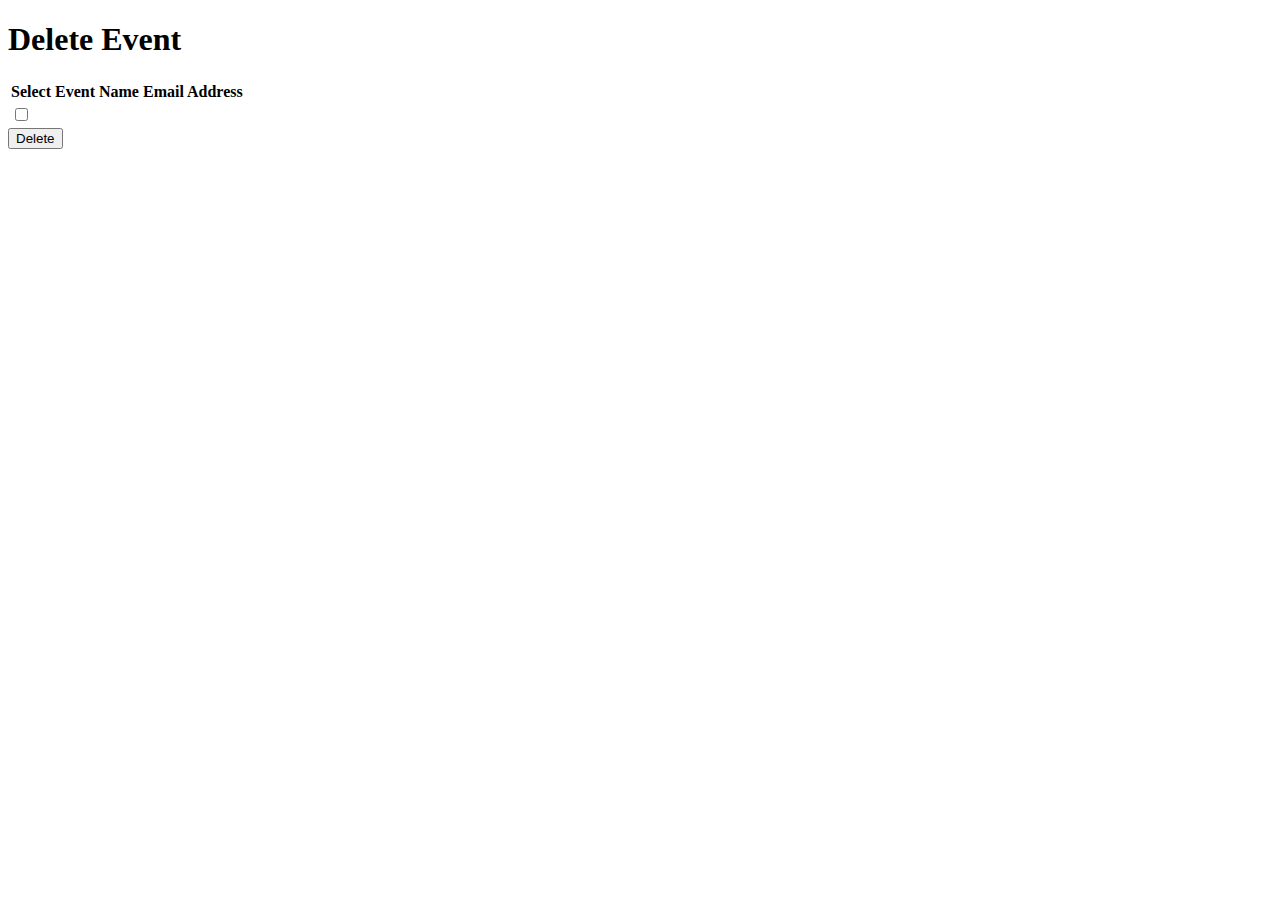
==== src/main/resources/templates/events/delete.html @ 7c4f358b "Added email address headings to the delete table" ====
<!DOCTYPE html>
<html lang="en" xmlns:th="http://www.thymeleaf.org/">
<head th:replace="fragments :: head"></head>

<body class="container">
<h1>Delete Event</h1>
<nav th:replace="fragments :: navigation-bar"></nav>

<div class="col-md">
<form action="delete" method="post" aria-disabled="true">
    <table class="table table-hover table-bordered">
        <thead class="table-dark">
        <tr>
            <th>Select</th>
            <th>Event Name</th>
            <th>Email Address</th>
        </tr>
        </thead>
        <tbody>
        <div class="form-check">
            <th:block th:each="event : ${events}">
                    <tr>
                        <td>
                           <input class="form-check-input" id="identify2" name="eventIds"
                                          th:value="${event.id}"
                                          type="checkbox">
                        </td>
                        <td>
                           <label><span class="form-check-label" for="identify2"
                                        th:text="${event.eventName}"></span></label>
                        </td>
                        <td th:text="${event.emailAddress}"></td>
                    </tr>
            </th:block>
        </div>
        </tbody>
    </table>

    <input class="btn btn-danger" type="submit" value="Delete">
</form>
</div>

<!--        <form action="delete" method="post">-->
<!--                <th:block th:each="event : ${events}">-->
<!--                        <div class="form-group">-->
<!--                            <div class="form-check">-->
<!--                                <label>-->
<!--                                    <span class="form-check-label" for="identify" th:text="${event.eventName}"></span>-->
<!--                                    <input class="form-check-input" id="identify" name="eventIds" th:value="${event.id}"-->
<!--                                           type="checkbox">-->
<!--                                </label>-->
<!--                            </div>-->
<!--                        </div>-->
<!--                </th:block>-->
<!--            <input class="btn btn-danger" type="submit" value="Delete">-->
<!--        </form>-->

</body>
</html>
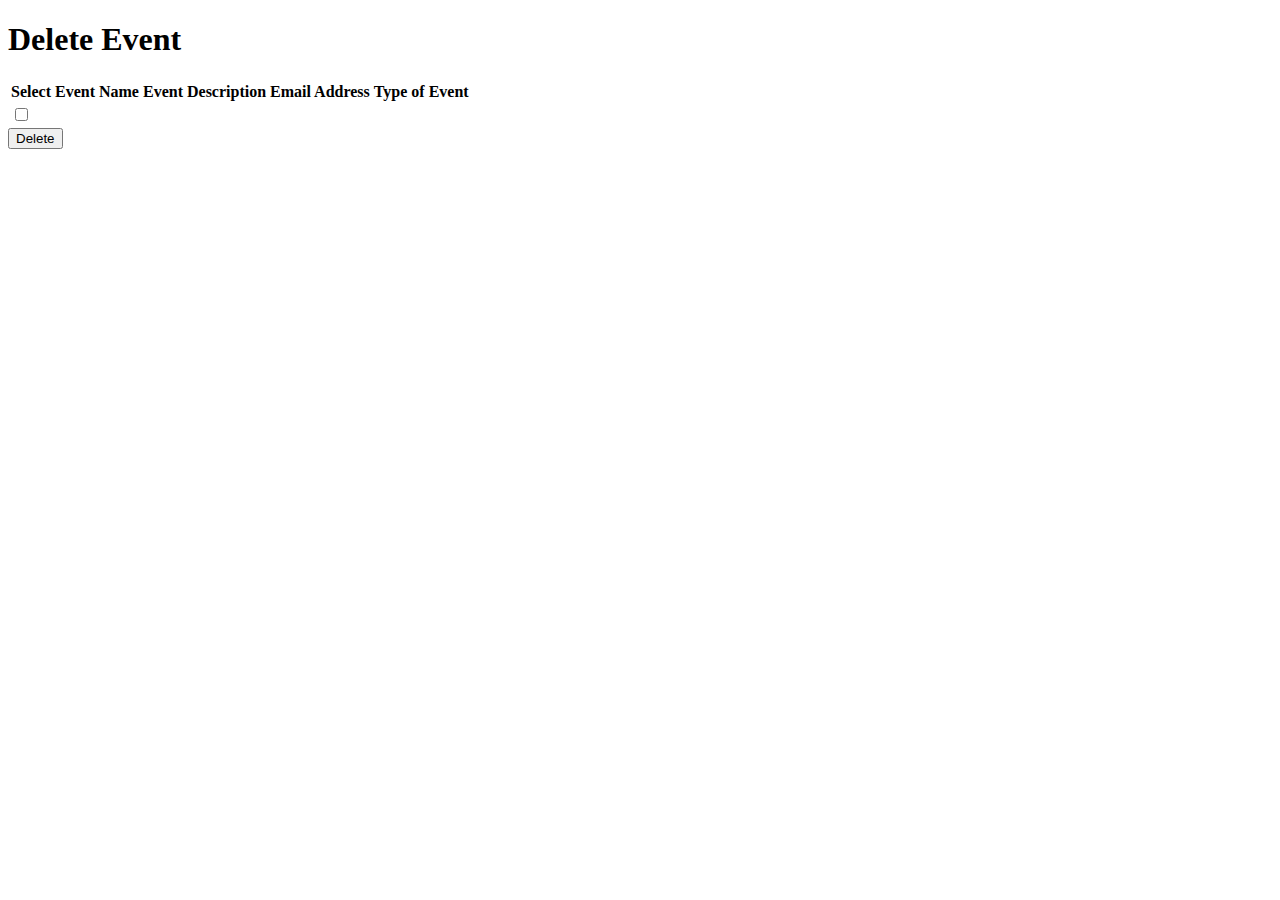
==== commit f7756462: "added Event Description, Type of Event table heading and added the type of event into table data" ====
--- a/src/main/resources/templates/events/delete.html
+++ b/src/main/resources/templates/events/delete.html
@@ -13,7 +13,9 @@
         <tr>
             <th>Select</th>
             <th>Event Name</th>
+            <th>Event Description</th>
             <th>Email Address</th>
+            <th>Type of Event</th>
         </tr>
         </thead>
         <tbody>
@@ -21,15 +23,25 @@
             <th:block th:each="event : ${events}">
                     <tr>
                         <td>
-                           <input class="form-check-input" id="identify2" name="eventIds"
+                           <input class="form-check-input" name="eventIds"
                                           th:value="${event.id}"
                                           type="checkbox">
                         </td>
                         <td>
-                           <label><span class="form-check-label" for="identify2"
+                           <label><span class="form-check-label"
                                         th:text="${event.eventName}"></span></label>
                         </td>
-                        <td th:text="${event.emailAddress}"></td>
+                        <td>
+                            <label><span class="form-check-label"
+                                         th:text="${event.eventDescription}"></span></label>
+                        </td>
+                        <td>
+                            <label><span class="form-check-label" th:text="${event.emailAddress}"></span></label>
+                        </td>
+                        <td>
+                            <label><span class="form-check-label"
+                                         th:text="${event.typeOfEvents.displayEventType}"></span></label>
+                        </td>
                     </tr>
             </th:block>
         </div>
